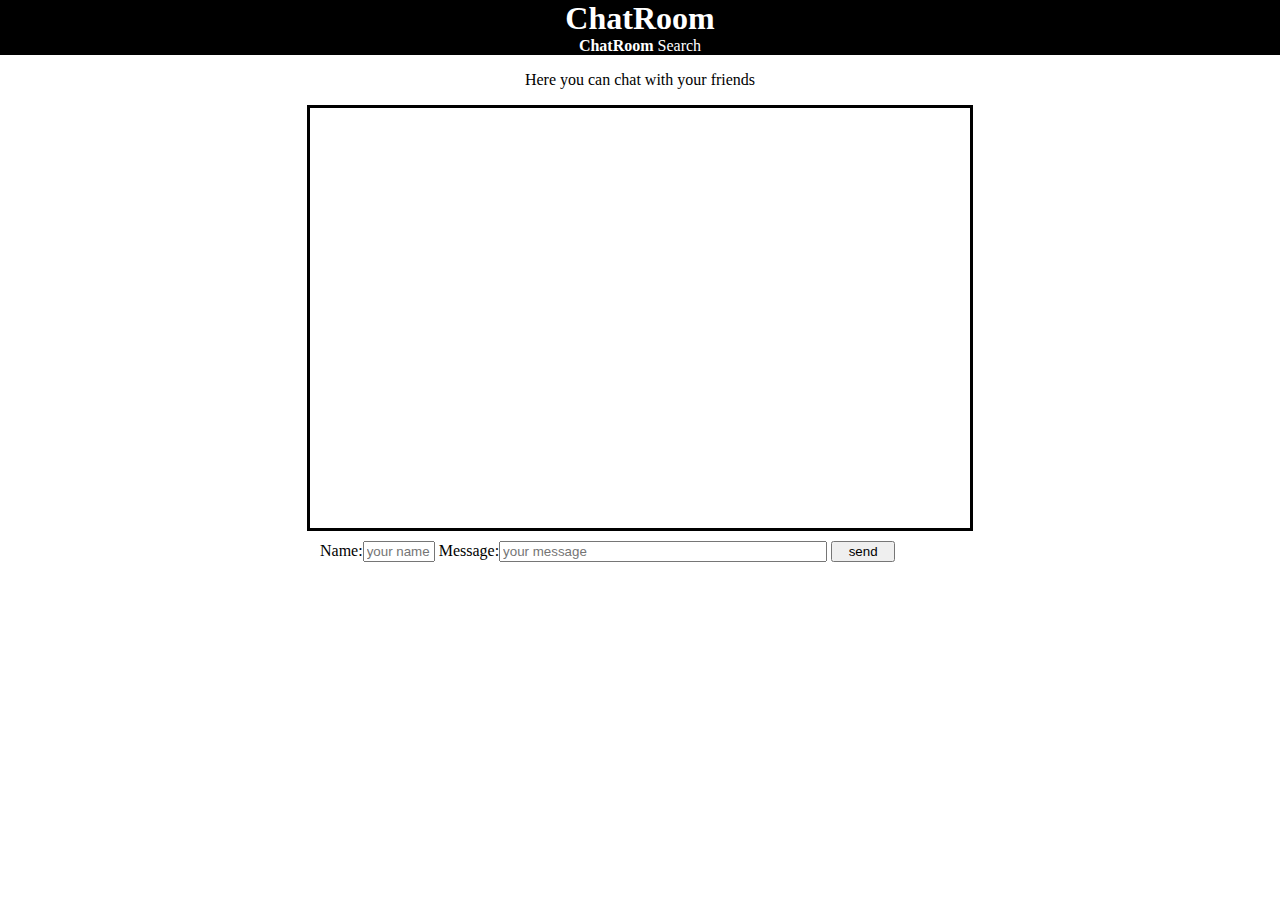
==== index.html @ 06b4aa81 "set input ftom message under the chat window" ====
<!DOCTYPE html>
<html lang="en">

<head>
    <link rel="stylesheet" href="styles.css">
    <title>ChatRoom</title>
</head>

<body>
    <div class="title">
        <h1>ChatRoom</h1>
        <a class="active" href="index.html" >ChatRoom</a>
        <a class="" href="search.html">Search</a>

    </div>

    <div class="element description">
        <p>Here you can chat with your friends</p>
    </div>

    

    <div class="chatMessages element" id="chatMessages">
        <div id="messagesField">
        </div>
    </div>

    <div class="element inputs">

        Name:<input class="usernNameField" id="usernameField" placeholder="your name">
        Message:<input class="messageField" id="messageField" placeholder="your message">
        <button class="sendButton" onclick="send()">send</button>
    </div>
    



    <script>
        function writeToHtml() {

            for (var i = 0; i < messages.length; i++) {

                if (document.getElementById("messageId-" + messages[i].id) == null) {

                    var element = document.createElement("div");

                    var textValue = document.createTextNode(messages[i].user + ": " + messages[i].message + " | " + formatDate(messages[i].date));


                    element.appendChild(textValue);

                    element.id = "messageId-" + messages[i].id;


                    var parentElement = document.getElementById("messagesField");
                    parentElement.appendChild(element);

                }
            }
        }

    </script>



    <script>window.onload = function () {
            getMessage();
        };
        window.setInterval(function () {
            getMessage();
        }, 500);
    </script>

    <script>
        var xmlhttp = new XMLHttpRequest();
        var url = "http://localhost:8080/chatroom/messages/";

        var messages;

        function getMessage() {
            xmlhttp.onreadystatechange = function () {
                if (this.readyState == 4 && this.status == 200) {
                    messages = JSON.parse(this.responseText)
                    writeToHtml();

                }
            };
            xmlhttp.open("GET", url, true);
            xmlhttp.send();
        }

    </script>

    <script>
        function send() {
            var sendUrl = url + "send/";
            var name = document.getElementById('usernameField').value;
            var message = document.getElementById('messageField').value;
            if (name != '' && message != '') {
                document.getElementById('usernameField').value = "";
                document.getElementById('messageField').value = "";

                sendUrl = sendUrl + name + "/";
                sendUrl = sendUrl + message;

                xmlhttp.open("GET", sendUrl, true);
                xmlhttp.send();

                getMessage();
            }



        }
    </script>
    <script>
        function formatDate(date) {
            var today = new Date();
            var d = new Date(date),
                month = '' + (d.getMonth() + 1),
                day = '' + d.getDate(),
                year = d.getFullYear();

            if (month.length < 2)
                month = '0' + month;
            if (day.length < 2)
                day = '0' + day;


            if (today.getDate() == day && today.getMonth() + 1 == month && today.getFullYear() == year) {

                return [d.getHours(), d.getMinutes()].join(':');

            } else {


                return [day, month, year].join('-');

            }
        }
    </script>
</body>

</html>
---- styles.css ----
body{
    margin: 0px;
}

.element {
    margin: auto;
    width: 50%;
}
h1{
    margin: 0px;

}
.title{
    text-align: center;
    background-color: black;
    color: white;

}
.title a{
    color: white;
    text-decoration: none;  

}
.active{
    font-weight: bold;
}


.description{
    text-align: center;
}
.chatMessages {
    border-style: solid;
    border-color: black;
    margin-bottom: 10px;
    padding: 10px;
    height: 400px;
    overflow-y: scroll;
  
    
}
.usernNameField{
    width: 10%;

}
.messageField{
    width: 50%;
}
.sendButton{
    width: 10%;
    min-width: 50px;
}
.inputs{
    margin-bottom: 10px;
}
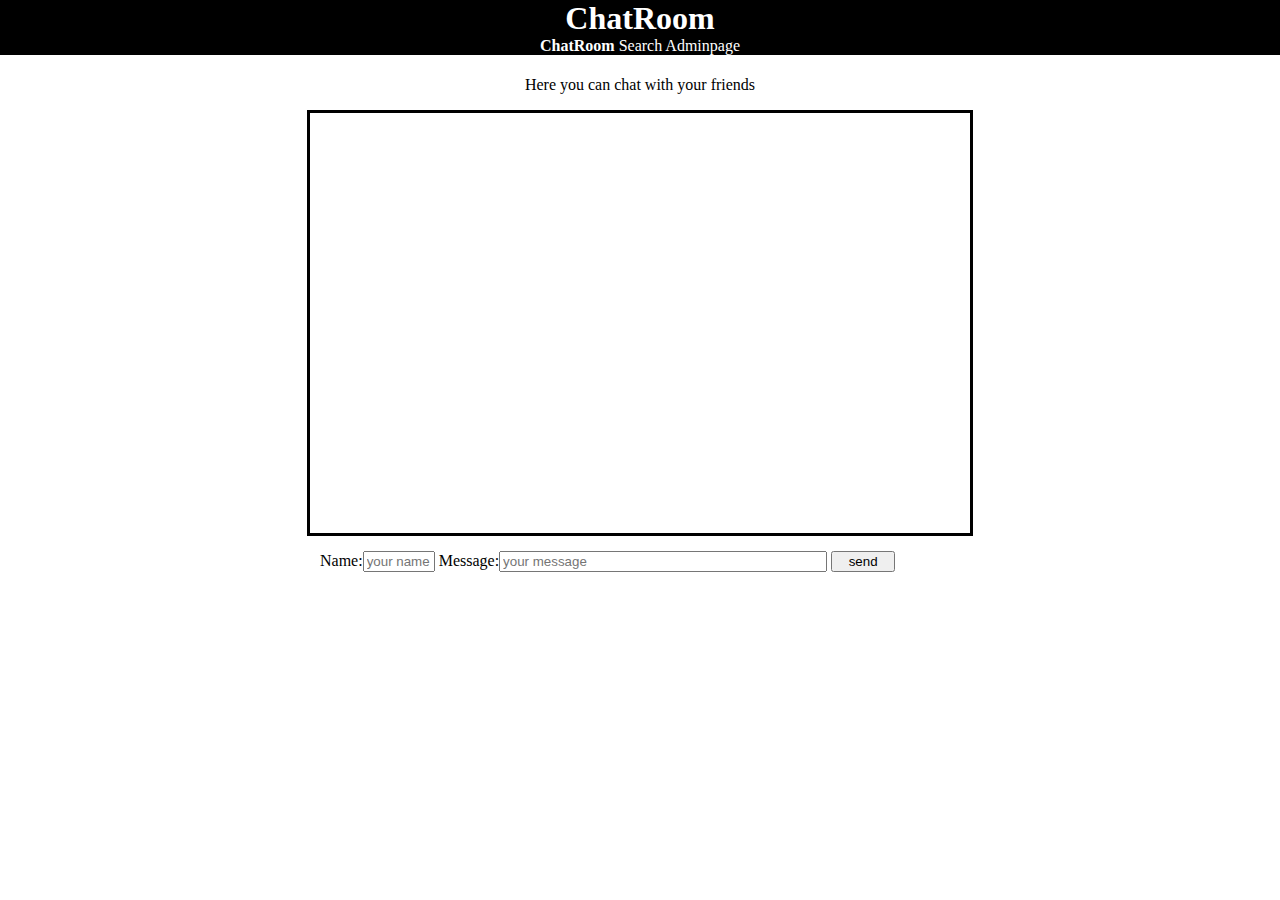
==== commit 3e345d56: "add adminpage to hadder" ====
--- a/index.html
+++ b/index.html
@@ -9,8 +9,10 @@
 <body>
     <div class="title">
         <h1>ChatRoom</h1>
-        <a class="active" href="index.html" >ChatRoom</a>
+        <a class="active" href="index.html">ChatRoom</a>
         <a class="" href="search.html">Search</a>
+        <a class="" href="adminpage.html">Adminpage</a>
+
 
     </div>
 
@@ -18,11 +20,11 @@
         <p>Here you can chat with your friends</p>
     </div>
 
-    
 
-    <div class="chatMessages element" id="chatMessages">
-        <div id="messagesField">
-        </div>
+
+    <div class="element chat" id="chatMessages">
+        <table id="messageTable">
+        </table>
     </div>
 
     <div class="element inputs">
@@ -31,7 +33,7 @@
         Message:<input class="messageField" id="messageField" placeholder="your message">
         <button class="sendButton" onclick="send()">send</button>
     </div>
-    
+
 
 
 
@@ -42,18 +44,30 @@
 
                 if (document.getElementById("messageId-" + messages[i].id) == null) {
 
-                    var element = document.createElement("div");
+                    var row = document.createElement("tr");
 
-                    var textValue = document.createTextNode(messages[i].user + ": " + messages[i].message + " | " + formatDate(messages[i].date));
+                    var tdUser = document.createElement("td");
+                    var tdMessage = document.createElement("td");
+                    var tdDate = document.createElement("td");
+
+                    tdUser.className = "tdUser";
+                    tdMessage.className = "tdMessage";
+                    tdDate.className = "tdDate";
+
+                    tdUser.appendChild(document.createTextNode(messages[i].user));
+                    tdMessage.appendChild(document.createTextNode(messages[i].message));
+                    tdDate.appendChild(document.createTextNode(formatDate(messages[i].date)));
+
+                    row.appendChild(tdUser);
+                    row.appendChild(tdMessage);
+                    row.appendChild(tdDate);
+
+                    row.id = "messageId-" + messages[i].id;
 
 
-                    element.appendChild(textValue);
 
-                    element.id = "messageId-" + messages[i].id;
-
-
-                    var parentElement = document.getElementById("messagesField");
-                    parentElement.appendChild(element);
+                    var parentElement = document.getElementById("messageTable");
+                    parentElement.appendChild(row);
 
                 }
             }
--- a/styles.css
+++ b/styles.css
@@ -5,6 +5,7 @@
 .element {
     margin: auto;
     width: 50%;
+    padding-top: 5px;
 }
 h1{
     margin: 0px;
@@ -29,15 +30,18 @@
 .description{
     text-align: center;
 }
-.chatMessages {
+#chatMessages {
+    width: 50%;
     border-style: solid;
     border-color: black;
     margin-bottom: 10px;
     padding: 10px;
     height: 400px;
     overflow-y: scroll;
-  
-    
+}
+.chat{
+    display: flex;
+    flex-direction: column-reverse;
 }
 .usernNameField{
     width: 10%;
@@ -52,4 +56,32 @@
 }
 .inputs{
     margin-bottom: 10px;
-}+}
+#messageTable ,#searchMessageTable{
+    width: 100%;
+}
+
+.tdUser{
+ width: 1px;
+font-size: 85%;
+vertical-align: top;
+    
+}
+.tdMessage{
+    padding-left: 10px;
+}
+.tdDate{
+    text-align: right;
+    font-size: 85%;
+    vertical-align: bottom;
+    width: 70px;
+}
+.checkbox{
+    text-align: right;
+    width: 1px;
+}
+.deleteButton button{
+    width: 100%;
+
+
+}
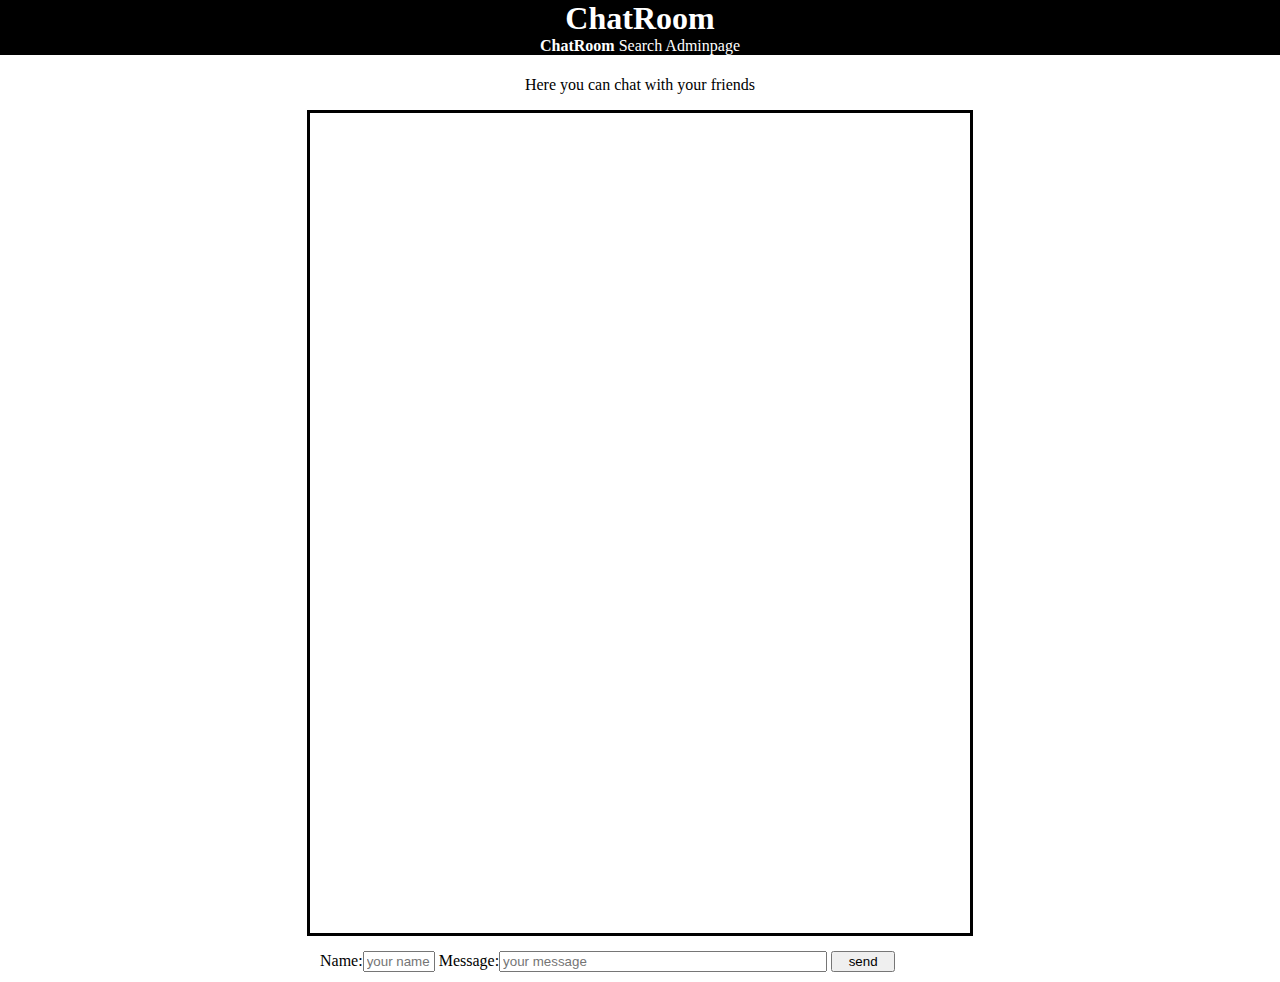
==== commit e48a8f1c: "create speech bubbels" ====
--- a/index.html
+++ b/index.html
@@ -44,30 +44,37 @@
 
                 if (document.getElementById("messageId-" + messages[i].id) == null) {
 
-                    var row = document.createElement("tr");
+                    var bubble = document.createElement("div");
 
-                    var tdUser = document.createElement("td");
-                    var tdMessage = document.createElement("td");
-                    var tdDate = document.createElement("td");
+                    var bubbleMessage = document.createElement("div");
 
-                    tdUser.className = "tdUser";
-                    tdMessage.className = "tdMessage";
-                    tdDate.className = "tdDate";
+                    var bubbleUser = document.createElement("div");
 
-                    tdUser.appendChild(document.createTextNode(messages[i].user));
-                    tdMessage.appendChild(document.createTextNode(messages[i].message));
-                    tdDate.appendChild(document.createTextNode(formatDate(messages[i].date)));
+                    var bubbleDate = document.createElement("div");
 
-                    row.appendChild(tdUser);
-                    row.appendChild(tdMessage);
-                    row.appendChild(tdDate);
 
-                    row.id = "messageId-" + messages[i].id;
+                    bubbleUser.appendChild(document.createTextNode(messages[i].user));
+                    bubbleMessage.appendChild(document.createTextNode(messages[i].message));
+                    bubbleDate.appendChild(document.createTextNode(formatDate(messages[i].date)));
+
+    
+                    bubble.className = "bubble";
+
+                    bubbleUser.className = "bubbleUser";
+                    bubbleMessage.className = "bubbleMessage";
+                    bubbleDate.className = "bubbleDate";
+
+
+                    bubble.appendChild(bubbleUser);
+                    bubble.appendChild(bubbleMessage);
+                    bubble.appendChild(bubbleDate);
+
+                    bubble.id = "messageId-" + messages[i].id;
 
 
 
                     var parentElement = document.getElementById("messageTable");
-                    parentElement.appendChild(row);
+                    parentElement.appendChild(bubble);
 
                 }
             }
--- a/styles.css
+++ b/styles.css
@@ -1,4 +1,4 @@
-body{
+body {
     margin: 0px;
 }
 
@@ -7,81 +7,135 @@
     width: 50%;
     padding-top: 5px;
 }
-h1{
+
+h1 {
     margin: 0px;
+}
 
-}
-.title{
+.title {
     text-align: center;
     background-color: black;
     color: white;
+}
 
+.title a {
+    color: white;
+    text-decoration: none;
 }
-.title a{
-    color: white;
-    text-decoration: none;  
 
-}
-.active{
+.active {
     font-weight: bold;
 }
 
-
-.description{
+.description {
     text-align: center;
 }
+
 #chatMessages {
     width: 50%;
     border-style: solid;
     border-color: black;
     margin-bottom: 10px;
     padding: 10px;
-    height: 400px;
+    height: 800px;
     overflow-y: scroll;
 }
-.chat{
+
+.chat {
     display: flex;
     flex-direction: column-reverse;
 }
-.usernNameField{
+
+.usernNameField {
     width: 10%;
+}
 
-}
-.messageField{
+.messageField {
     width: 50%;
 }
-.sendButton{
+
+.sendButton {
     width: 10%;
     min-width: 50px;
 }
-.inputs{
+
+.inputs {
     margin-bottom: 10px;
 }
-#messageTable ,#searchMessageTable{
+
+#messageTable,
+#searchMessageTable {
     width: 100%;
 }
 
-.tdUser{
- width: 1px;
-font-size: 85%;
-vertical-align: top;
-    
+.tdUser {
+    width: 1px;
+    font-size: 85%;
+    vertical-align: top;
 }
-.tdMessage{
+
+.tdMessage {
     padding-left: 10px;
 }
-.tdDate{
+
+.tdDate {
     text-align: right;
     font-size: 85%;
     vertical-align: bottom;
     width: 70px;
 }
-.checkbox{
+
+.checkbox {
     text-align: right;
     width: 1px;
 }
-.deleteButton button{
+
+.deleteButton button {
     width: 100%;
+}
+
+.bubble {
+    position: relative;
+    background: #363636;
+    color: #FFFFFF;
+    font-size: 20px;
+    min-width: 200px;
+    width: min-content;
+    padding-left: 10px;
+    padding-right: 10px;
+    border-radius: 10px;
+    margin-bottom: 30px;
+}
+
+.bubble:after {
+    content: '';
+    position: absolute;
+    display: block;
+    width: 0;
+    z-index: 1;
+    border-style: solid;
+    border-width: 15px 20px 0 0;
+    border-color: #363636 transparent transparent transparent;
+    bottom: -15px;
+    left: 20px;
+    margin-left: -12px;
+}
+
+.bubbleUser {
+    padding-top: 5px;
+    padding-bottom: 3px;
+    color: red;
+
+}
+
+.bubbleMessage {
 
 
 }
+
+.bubbleDate {
+    text-align: right;
+    padding-bottom: 5px;
+    padding-top: 3px;
+    font-size: 15px;
+}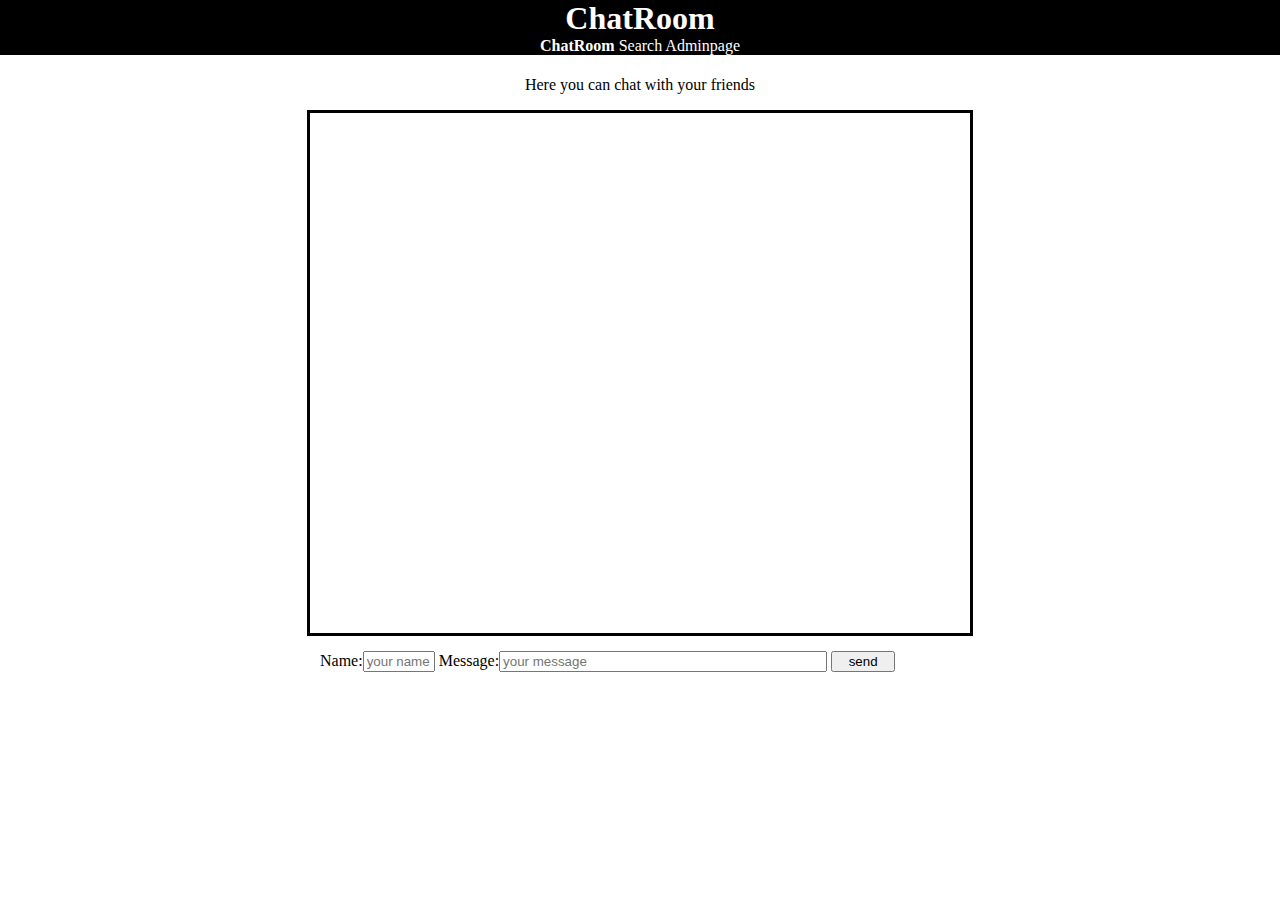
==== commit 0c2b2d5b: "change to run on server" ====
--- a/index.html
+++ b/index.html
@@ -4,6 +4,8 @@
 <head>
     <link rel="stylesheet" href="styles.css">
     <title>ChatRoom</title>
+    <meta charset="UTF-8">
+
 </head>
 
 <body>
@@ -23,8 +25,9 @@
 
 
     <div class="element chat" id="chatMessages">
-        <table id="messageTable">
-        </table>
+        <div id="message">
+
+        </div>
     </div>
 
     <div class="element inputs">
@@ -38,7 +41,16 @@
 
 
     <script>
+
+        var user;
+
+
         function writeToHtml() {
+            if (document.getElementById('usernameField').value != user) {
+                user = document.getElementById('usernameField').value;
+                document.getElementById("message").innerHTML = '';
+
+            }
 
             for (var i = 0; i < messages.length; i++) {
 
@@ -54,16 +66,23 @@
 
 
                     bubbleUser.appendChild(document.createTextNode(messages[i].user));
-                    bubbleMessage.appendChild(document.createTextNode(messages[i].message));
+                    bubbleMessage.innerHTML = replaceEmotij(decodeQuestionmark(messages[i].message));
+
                     bubbleDate.appendChild(document.createTextNode(formatDate(messages[i].date)));
 
-    
-                    bubble.className = "bubble";
-
-                    bubbleUser.className = "bubbleUser";
-                    bubbleMessage.className = "bubbleMessage";
-                    bubbleDate.className = "bubbleDate";
-
+                    if (document.getElementById('usernameField').value == messages[i].user) {
+                        bubble.className = "myBubble";
+
+                        bubbleUser.className = "myBubbleUser";
+                        bubbleMessage.className = "myBubbleMessage";
+                        bubbleDate.className = "myBubbleDate";
+                    } else {
+
+                        bubble.className = "bubble";
+                        bubbleUser.className = "bubbleUser";
+                        bubbleMessage.className = "bubbleMessage";
+                        bubbleDate.className = "bubbleDate";
+                    }
 
                     bubble.appendChild(bubbleUser);
                     bubble.appendChild(bubbleMessage);
@@ -73,7 +92,7 @@
 
 
 
-                    var parentElement = document.getElementById("messageTable");
+                    var parentElement = document.getElementById("message");
                     parentElement.appendChild(bubble);
 
                 }
@@ -81,20 +100,86 @@
         }
 
     </script>
-
-
+    <script>
+
+        // becaus ? dosent't work on a get reques(when you send date) and the get request is yused only because its a testproject for aprentices.
+        var questionmarkString = "'',.''";
+        var slashString = "''''...''''";
+        var hashtagString = "''''......";
+        var cornerOString = "....'''''....'";
+        var cornerCStrin = "------....----";
+        var semicolonString = "..''''.....'";
+        function questionmarkReplce(message) {
+            message = message.replaceAll("?", questionmarkString);
+
+            message = message.replaceAll("/", slashString);
+
+            message = message.replaceAll("#", hashtagString);
+
+            message = message.replaceAll("[", cornerOString);
+            message = message.replaceAll("]", cornerCStrin);
+            message = message.replaceAll(";", semicolonString);
+
+
+
+
+
+            return message;
+
+
+        }
+        function decodeQuestionmark(message) {
+
+            message = message.replaceAll(questionmarkString, "?");
+
+            message = message.replaceAll(slashString, "/");
+
+            message = message.replaceAll(hashtagString, "#");
+
+            message = message.replaceAll(cornerOString, "[");
+            message = message.replaceAll(cornerCStrin, "]");
+            message = message.replaceAll(semicolonString, ";");
+
+            return message;
+        }
+
+
+    </script>
+    <script>
+        var unicqueCode = "&#x";
+        function replaceEmotij(message) {
+
+            message = message.replaceAll("3:)", unicqueCode + "1F608");
+            message = message.replaceAll("o:)", unicqueCode + "1F607");
+            message = message.replaceAll(":)", unicqueCode + "1F600");
+            message = message.replaceAll(";)", unicqueCode + "1F609");
+            message = message.replaceAll("Trump", unicqueCode + "1F4A9");
+            message = message.replaceAll("-_-", unicqueCode + "1F611");
+            message = message.replaceAll(":(", unicqueCode + "1F61E");
+            message = message.replaceAll(":o", unicqueCode + "1F62F");
+            message = message.replaceAll("<3", unicqueCode + "1F496");
+            message = message.replaceAll(":||", unicqueCode + "1F637");
+           
+
+
+
+            return message;
+        }
+
+    </script>
 
     <script>window.onload = function () {
             getMessage();
         };
         window.setInterval(function () {
             getMessage();
-        }, 500);
+        }, 1000);
     </script>
 
     <script>
         var xmlhttp = new XMLHttpRequest();
-        var url = "http://localhost:8080/chatroom/messages/";
+        var host="http://remospi.hopto.org:8080/remo";
+        var url = host+"/chatroom/messages/";
 
         var messages;
 
@@ -116,9 +201,9 @@
         function send() {
             var sendUrl = url + "send/";
             var name = document.getElementById('usernameField').value;
-            var message = document.getElementById('messageField').value;
+            var message = questionmarkReplce(document.getElementById('messageField').value);
             if (name != '' && message != '') {
-                document.getElementById('usernameField').value = "";
+
                 document.getElementById('messageField').value = "";
 
                 sendUrl = sendUrl + name + "/";
--- a/styles.css
+++ b/styles.css
@@ -37,7 +37,7 @@
     border-color: black;
     margin-bottom: 10px;
     padding: 10px;
-    height: 800px;
+    height: 500px;
     overflow-y: scroll;
 }
 
@@ -62,7 +62,10 @@
 .inputs {
     margin-bottom: 10px;
 }
+td{
+border-bottom-style: solid;
 
+}
 #messageTable,
 #searchMessageTable {
     width: 100%;
@@ -94,7 +97,11 @@
     width: 100%;
 }
 
-.bubble {
+.charRow{
+    width: 100%;
+}
+
+.bubble, .myBubble{
     position: relative;
     background: #363636;
     color: #FFFFFF;
@@ -105,9 +112,11 @@
     padding-right: 10px;
     border-radius: 10px;
     margin-bottom: 30px;
+    padding-bottom: 5px;
+
 }
 
-.bubble:after {
+.bubble:after , .myBubble:after{
     content: '';
     position: absolute;
     display: block;
@@ -119,7 +128,27 @@
     bottom: -15px;
     left: 20px;
     margin-left: -12px;
+
+
 }
+
+
+.myBubble{
+
+    background: #004f43;
+    margin-left:auto;
+
+}
+
+.myBubble:after{
+
+    border-width: 0 24px 25px 0;
+    border-color: transparent #004f43 transparent transparent;
+    left: 90%;
+
+}
+
+
 
 .bubbleUser {
     padding-top: 5px;
@@ -135,7 +164,28 @@
 
 .bubbleDate {
     text-align: right;
+    padding-top: 3px;
+    font-size: 15px;
+}
+
+.myBubbleUser {
+    padding-top: 5px;
+    padding-bottom: 3px;
+    color: #ffde4d;
+
+}
+
+.myBubbleMessage {
+
+
+}
+
+.myBubbleDate {
+    text-align: right;
     padding-bottom: 5px;
     padding-top: 3px;
     font-size: 15px;
+}
+.searched{
+    background-color: #ffde4d;
 }